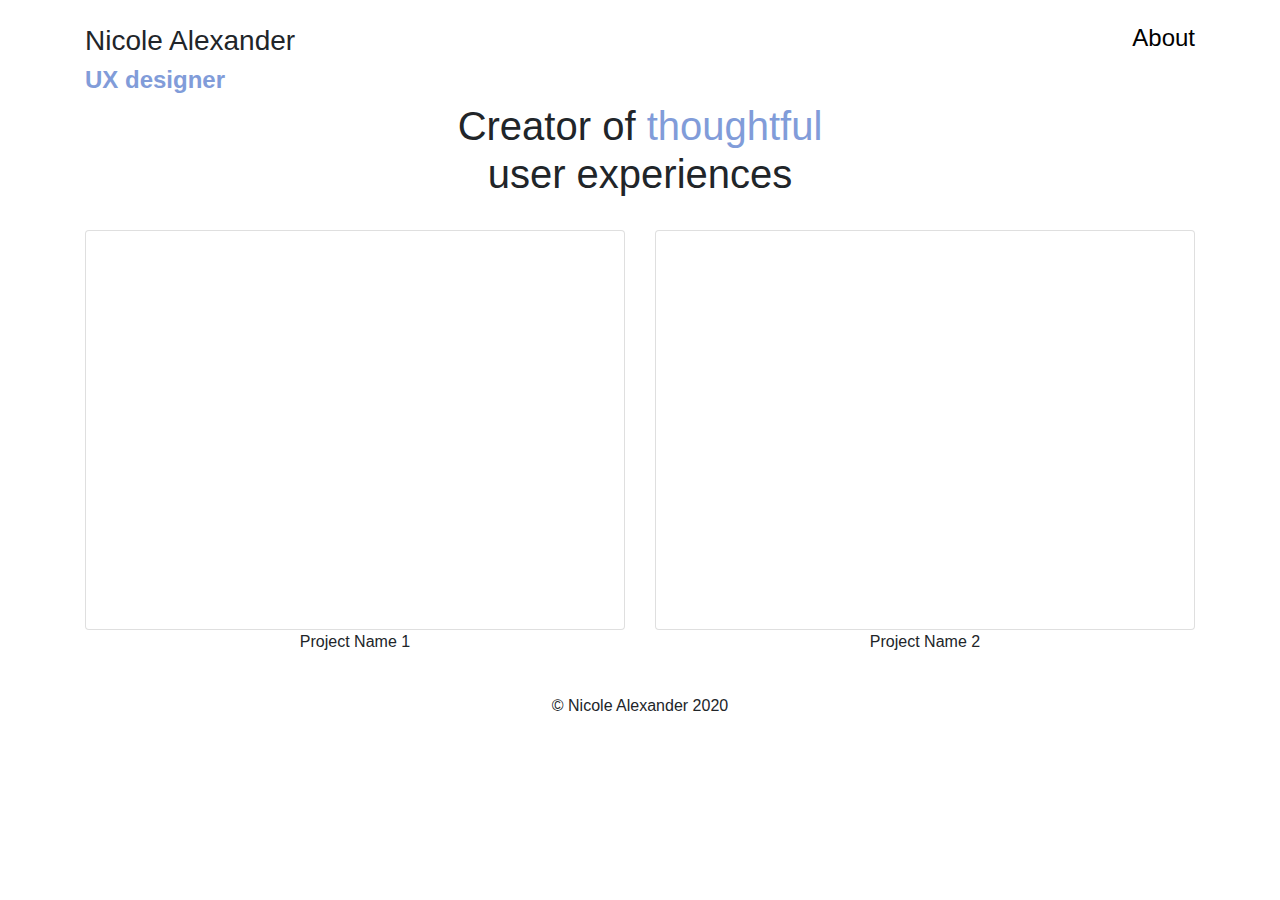
==== index.html @ a83b8e15 "initial" ====
<!DOCTYPE html>
<html lang="en">

<head>
    <meta charset="UTF-8">
    <meta name="viewport" content="width=device-width, initial-scale=1.0">
    <title>Nicole Alexander - UX Designer</title>
    
    <!-- CSS only -->
    <link rel="stylesheet" href="https://stackpath.bootstrapcdn.com/bootstrap/4.5.2/css/bootstrap.min.css"
    integrity="sha384-JcKb8q3iqJ61gNV9KGb8thSsNjpSL0n8PARn9HuZOnIxN0hoP+VmmDGMN5t9UJ0Z" crossorigin="anonymous">
    <link rel="stylesheet" href="style.css">

    <!-- JS, Popper.js, and jQuery -->
    <script src="https://code.jquery.com/jquery-3.5.1.slim.min.js"
        integrity="sha384-DfXdz2htPH0lsSSs5nCTpuj/zy4C+OGpamoFVy38MVBnE+IbbVYUew+OrCXaRkfj"
        crossorigin="anonymous"></script>
    <script src="https://cdn.jsdelivr.net/npm/popper.js@1.16.1/dist/umd/popper.min.js"
        integrity="sha384-9/reFTGAW83EW2RDu2S0VKaIzap3H66lZH81PoYlFhbGU+6BZp6G7niu735Sk7lN"
        crossorigin="anonymous"></script>
    <script src="https://stackpath.bootstrapcdn.com/bootstrap/4.5.2/js/bootstrap.min.js"
        integrity="sha384-B4gt1jrGC7Jh4AgTPSdUtOBvfO8shuf57BaghqFfPlYxofvL8/KUEfYiJOMMV+rV"
        crossorigin="anonymous"></script>
</head>

<body>
    <div class='container'>

        <!-- TOP BAR -->
        <div class='row mt-4'>
            <div class='col'>
                <h3>
                    Nicole Alexander
                </h3>
                <h4 style="font-weight: bold; color:#819cd9">
                    UX designer
                </h4>
            </div>
            <div class='col'>
                <h4 class='text-right'>
                    <a href='./about' style='color:black'>About</a>
                </h4>
            </div>
        </div>

        <!-- TAGLINE -->
        <div class='row'>
            <div class='col'>
                <h1 class='text-center'>
                    Creator of <span style='color:#819cd9'>thoughtful</span> <br>
                    user experiences
                </h1>
            </div>
        </div>

        <!-- PROJECTS -->
        <div class='row mt-4'>
            <div class='col-md-6'>
                <div class='card project-card'  style='min-height: 400px;'>

                </div>
                <p class='text-center'>
                    Project Name 1
                </p>
            </div>
            <div class='col-md-6'>
                <div class='card project-card' style='min-height: 400px;'>

                </div>
                <p class='text-center'>
                    Project Name 2
                </p>
            </div>
        </div>

        <!-- FOOTER -->
        <div class='row mt-4'>
            <div class='col'>
                <p class='text-center'>
                    © Nicole Alexander 2020
                </p>
            </div>
        </div>

    </div>
</body>

</html>
---- style.css ----
.project-card:hover{
    background: #819cd9;
    opacity: 0.2
}
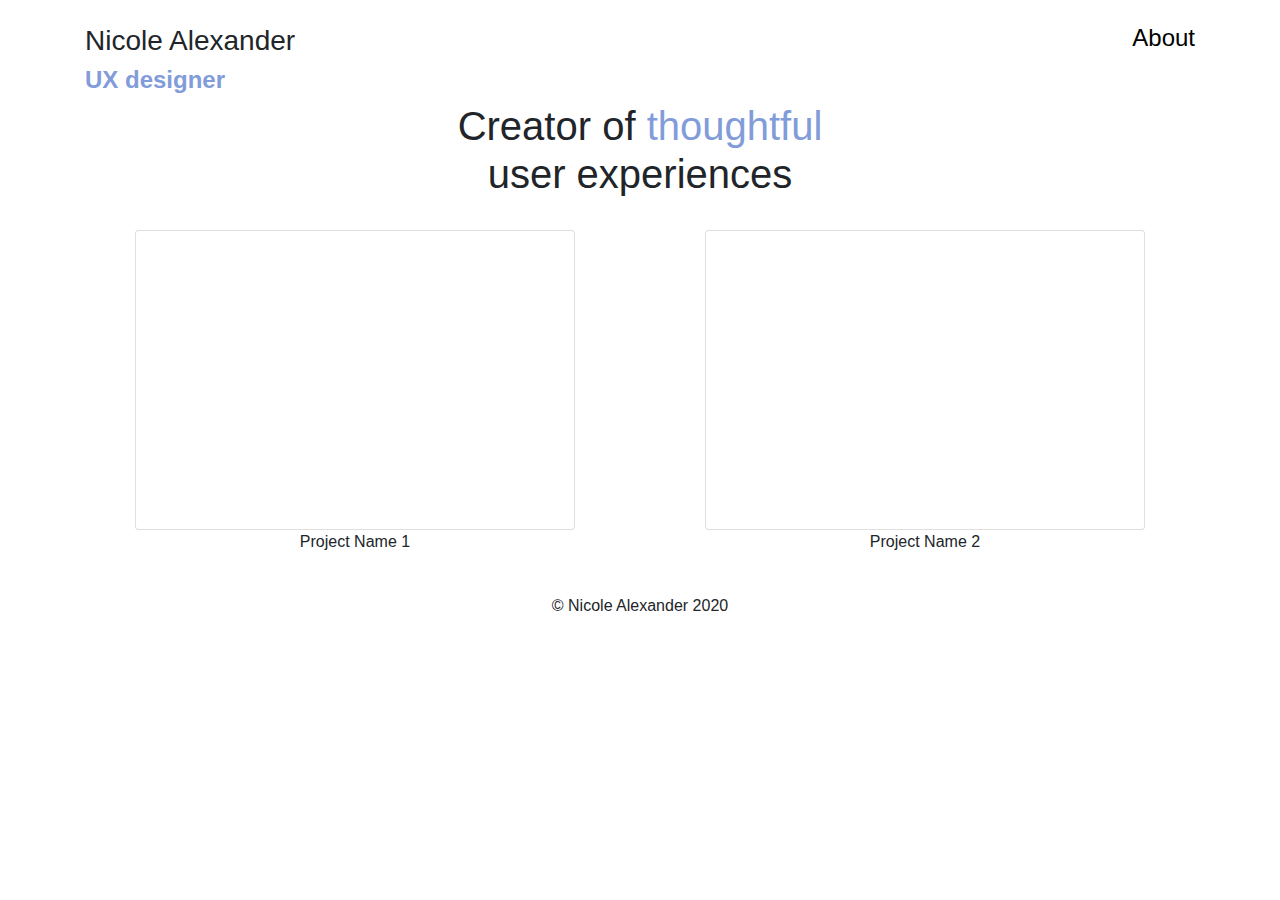
==== commit 35328684: "make project cards smaller" ====
--- a/index.html
+++ b/index.html
@@ -56,7 +56,7 @@
         <!-- PROJECTS -->
         <div class='row mt-4'>
             <div class='col-md-6'>
-                <div class='card project-card'  style='min-height: 400px;'>
+                <div class='card project-card'  style='min-height: 300px; margin: 0 50px'>
 
                 </div>
                 <p class='text-center'>
@@ -64,7 +64,7 @@
                 </p>
             </div>
             <div class='col-md-6'>
-                <div class='card project-card' style='min-height: 400px;'>
+                <div class='card project-card' style='min-height: 300px;margin: 0 50px'>
 
                 </div>
                 <p class='text-center'>
